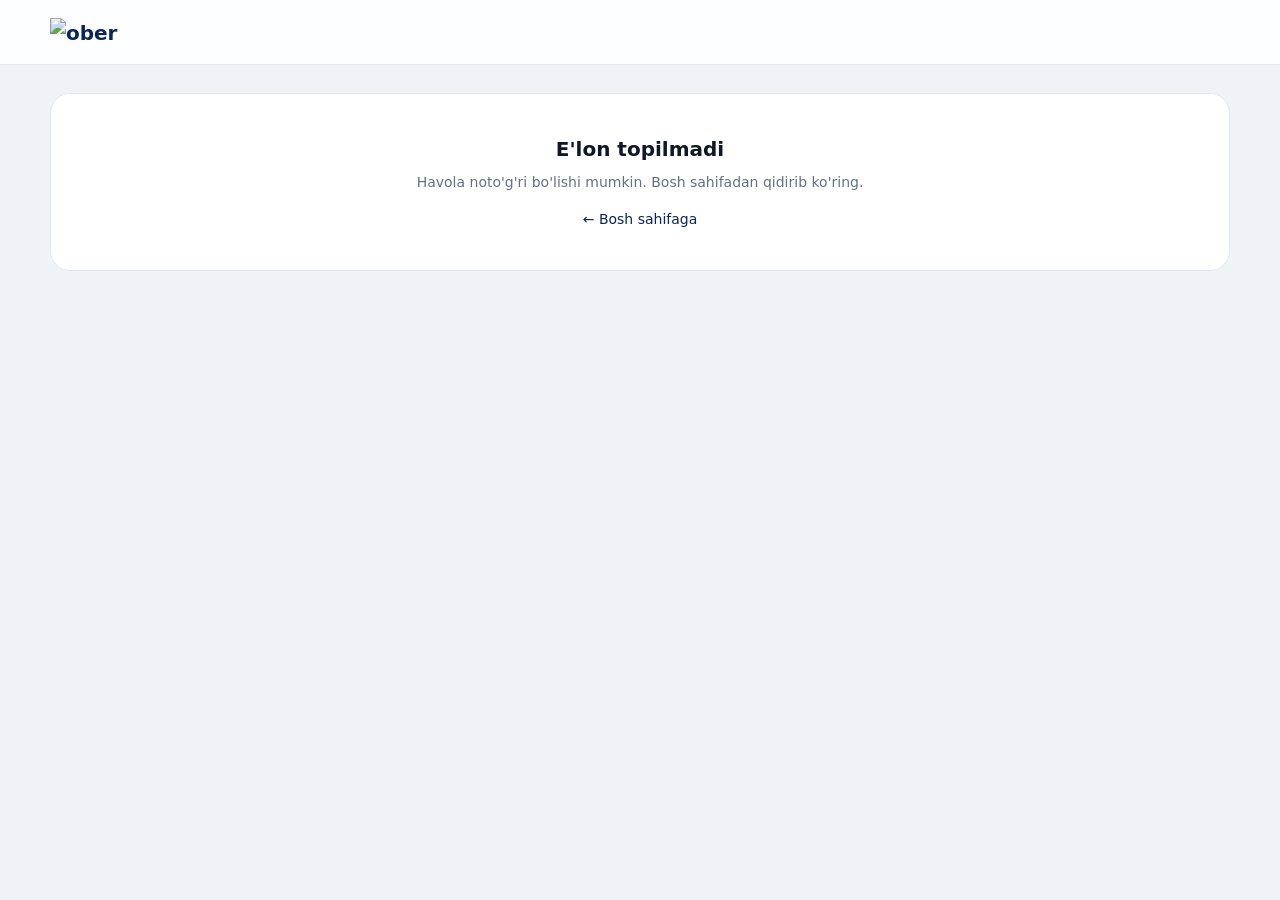
==== web/elon.html @ 5dbc55bd "Redesign 6-faza: amber urg'u hamma sahifaga (tabbar, CTA, hover) + natija sahifasi to'liq quyuq (202" ====
<!DOCTYPE html>
<html lang="uz">
<head>
<meta charset="utf-8">
<meta name="viewport" content="width=device-width,initial-scale=1">
<title>E'lon — OBER</title>
<meta name="description" content="OBER bozoridagi e'lon">
<link rel="stylesheet" href="/shrift/onest.css">
<style>
  :root{
    --navy:#0b2559;
    --navy-dark:#081b42;
    --navy-soft:#eaeff8;
    --bg:#eff2f7;
    --surface:#fff;
    --surface-2:#f7f9fc;
    --text:#101828;
    --muted:#667085;
    --line:#e3e8f0;
    --line-strong:#cdd6e4;
    --green:#0f7a4a;
    --green-soft:#e6f4ec;
    --red:#c0392b;
    --amber:#f5a623;
    --amber-deep:#e08d00;
    --amber-line:#f3d9a8;
    --amber-soft:#fdf3de;
    --shadow:0 16px 48px rgba(11,37,89,.08);
    --shadow-card:0 1px 2px rgba(11,37,89,.05),0 6px 20px rgba(11,37,89,.06);
    --shadow-hover:0 2px 4px rgba(11,37,89,.06),0 14px 34px rgba(11,37,89,.10);
    --ease:cubic-bezier(.2,0,0,1);
    /* Burchaklar tizimi — boshqa sahifalar bilan bir xil.
       2026-08-11: bu yerda xom `16px` turardi (shkalada bunday qiymat
       yo'q) va `--ease` boshqacha edi — bitta sayt ikki xil harakat
       qilardi. */
    --r-kichik:10px;
    --r-orta:14px;
    --r-katta:20px;
    --r-pill:999px;
    --radius:var(--r-katta);
    --content:1180px;
  }
  *{box-sizing:border-box;margin:0;padding:0}
  /* `hidden` ATRIBUTI ISHLASHI UCHUN. Bu qoida yo'q bo'lsa, `display`
     beruvchi boshqa qoida uni yengadi va yashirin bo'lishi kerak element
     ekranda qolib ketadi. Xato uch marta takrorlangan (index, takliflar,
     elon) — endi `web_sinov.py` har sahifada borligini tekshiradi. */
  [hidden]{display:none!important}
  html{-webkit-text-size-adjust:100%}
  body{
    font-family:"Onest",system-ui,-apple-system,"Segoe UI",Roboto,sans-serif;
    background:var(--bg);
    color:var(--text);
    line-height:1.5;
    font-size:15px;
  }
  a{color:var(--navy);text-decoration:none}

  /* ── TEPA PANEL ─────────────────────────────────────────────── */
  .topbar{
    position:sticky;top:0;z-index:20;
    border-bottom:1px solid var(--line);
    background:rgba(255,255,255,.88);
    backdrop-filter:saturate(140%) blur(16px);
    -webkit-backdrop-filter:saturate(140%) blur(16px);
  }
  .topbar-inner{
    width:min(100% - 36px,var(--content));
    min-height:64px;
    margin:auto;
    display:flex;align-items:center;justify-content:space-between;gap:16px;
  }
  .brand{display:flex;align-items:center;gap:8px;font-weight:800;color:var(--navy);font-size:20px}
  .brand img{display:block}
  /* Navigatsiya `tabbar.js` dan keladi (Qidirish · Kategoriyalar ·
     + E'lon · Chat). Bu yerda faqat til tugmasi uchun joy. */
  .top-actions{display:flex;align-items:center;gap:8px}

  /* ── ASOSIY ─────────────────────────────────────────────────── */
  .sahifa{
    width:min(100% - 36px,var(--content));
    margin:28px auto 64px;
  }
  .orqaga{
    display:inline-flex;align-items:center;gap:8px;
    font-size:14px;font-weight:600;color:var(--muted);
    margin-bottom:18px;padding:6px 10px;border-radius:var(--r-kichik);
    transition:color 160ms var(--ease),background 160ms var(--ease);
  }
  .orqaga:hover{color:var(--navy);background:var(--navy-soft)}

  .elon-tuzilma{
    display:grid;grid-template-columns:minmax(0,1fr) 360px;gap:24px;
    align-items:start;
  }

  /* ── RASMLAR ───────────────────────────────────────────────── */
  .rasm-quti{background:var(--surface);border:1px solid var(--line);border-radius:var(--radius);overflow:hidden}
  .rasm-katta{
    aspect-ratio:4/3;background:var(--surface-2);
    display:flex;align-items:center;justify-content:center;
  }
  .rasm-katta img{width:100%;height:100%;object-fit:cover;display:block}
  .rasm-katta .yoq{
    color:var(--muted);font-size:14px;display:flex;flex-direction:column;align-items:center;gap:10px;
  }
  .rasm-tex{
    display:flex;gap:8px;padding:12px;flex-wrap:wrap;
    border-top:1px solid var(--line);
  }
  .rasm-tex button{
    width:72px;height:56px;border-radius:var(--r-kichik);overflow:hidden;padding:0;
    border:2px solid var(--line);background:var(--surface-2);cursor:pointer;
    transition:border-color 160ms var(--ease),transform 160ms var(--ease);
  }
  .rasm-tex button:hover{transform:translateY(-1px)}
  .rasm-tex button.faol{border-color:var(--navy)}
  .rasm-tex img{width:100%;height:100%;object-fit:cover;display:block}

  /* ── MA'LUMOT ──────────────────────────────────────────────── */
  .elon-karta{
    background:var(--surface);border:1px solid var(--line);
    border-radius:var(--radius);padding:28px;
    box-shadow:var(--shadow-card);
  }
  .elon-badge{
    display:inline-block;font-size:11px;font-weight:800;letter-spacing:.6px;
    color:var(--navy);background:var(--navy-soft);
    padding:4px 10px;border-radius:var(--r-pill);margin-bottom:14px;text-transform:uppercase;
  }
  .elon-nom{font-size:24px;font-weight:800;line-height:1.25;letter-spacing:-.2px}
  .elon-narx{
    font-size:26px;font-weight:800;color:var(--navy);margin-top:14px;
  }
  .kelishiladi{
    display:inline-block;font-size:12px;font-weight:700;color:var(--amber);
    background:var(--amber-soft);padding:3px 9px;border-radius:var(--r-kichik);margin-left:8px;vertical-align:3px;
  }
  .elon-meta{
    display:flex;flex-wrap:wrap;gap:8px 18px;margin-top:16px;
    font-size:13.5px;color:var(--muted);
  }
  .elon-meta span{display:inline-flex;align-items:center;gap:6px}
  .elon-tavsif{
    margin-top:20px;padding-top:20px;border-top:1px solid var(--line);
    font-size:14.5px;color:#344054;white-space:pre-line;
  }
  .sotuvchi{
    margin-top:20px;padding:16px;border-radius:var(--r-orta);
    background:var(--surface-2);border:1px solid var(--line);
  }
  .sotuvchi h3{font-size:13px;font-weight:700;color:var(--muted);margin-bottom:6px}
  .sotuvchi-nom{font-size:16px;font-weight:700}
  .sotuvchi-izoh{font-size:12.5px;color:var(--muted);margin-top:8px}
  .tel-yashirilgan{
    display:flex;align-items:center;gap:10px;margin-top:12px;flex-wrap:wrap;
  }
  .tel-ochish{
    display:inline-flex;align-items:center;gap:8px;
    font-size:14px;font-weight:700;color:#fff;
    background:linear-gradient(180deg,var(--navy),var(--navy-dark));
    padding:9px 16px;border-radius:var(--r-kichik);cursor:pointer;
    transition:box-shadow 160ms var(--ease),transform 160ms var(--ease);
  }
  .tel-ochish:hover{box-shadow:var(--cta-glow),inset 0 1px 0 rgba(255,255,255,.12);transform:translateY(-1px)}
  .tel-ochish:active{transform:translateY(0)}
  .tel-ochish svg{flex:none}
  .tel-raqam{
    display:inline-flex;align-items:center;gap:8px;
    font-size:16px;font-weight:700;color:var(--navy);
  }
  .tel-raqam svg{flex:none}

  .xabar-yopilgan{
    background:var(--surface);border:1px solid var(--line);
    border-radius:var(--radius);padding:40px 28px;text-align:center;
  }
  .xabar-yopilgan h1{font-size:20px;font-weight:800}
  .xabar-yopilgan p{color:var(--muted);margin-top:8px;font-size:14px}

  .yuklanmoqda{
    display:flex;justify-content:center;align-items:center;min-height:60vh;
    color:var(--muted);font-size:14px;gap:10px;
  }
  .spinner{
    width:18px;height:18px;border-radius:50%;
    border:2px solid var(--line-strong);border-top-color:var(--navy);
    animation:aylana .8s linear infinite;
  }
  @keyframes aylana{to{transform:rotate(360deg)}}

  @media (max-width:880px){
    .elon-tuzilma{grid-template-columns:1fr}
    .sahifa{margin-top:16px}
    .elon-nom{font-size:20px}
    .elon-narx{font-size:22px}
    .elon-karta{padding:20px}
    .rasm-katta{aspect-ratio:1/1}
    .topbar-inner{width:min(100% - 28px,var(--content));gap:10px}
    .top-actions{gap:4px}
  }
</style>
<link rel="stylesheet" href="/ober-ui.css">
</head>
<body>
<header class="topbar">
  <div class="topbar-inner">
    <a class="brand" href="/" aria-label="OBER bosh sahifa">
      <img src="/brend/logo.png" alt="ober" width="94" height="29">
    </a>
    <div class="top-actions">
      <div class="lang-slot"></div>
    </div>
  </div>
</header>

<main class="sahifa" id="sahifa">
  <div class="yuklanmoqda"><div class="spinner"></div> E'lon ochilmoqda...</div>
</main>

<script src="/i18n.js"></script>
<script src="/tabbar.js"></script>
<script>
(function(){
  var SAHIFA = document.getElementById("sahifa");
  var id = Number((location.pathname.match(/^\/elon\/(\d+)/) || [])[1] || 0);

  function som(n){
    if(!n) return "";
    var s = String(n).replace(/[^\d]/g, "");
    if(!s) return "";
    return s.replace(/\B(?=(\d{3})+(?!\d))/g, " ").replace(/^/, "") + " so'm";
  }
  function esc(s){
    return String(s == null ? "" : s).replace(/[&<>"']/g, function(m){
      return {"&":"&amp;","<":"&lt;",">":"&gt;",'"':"&quot;","'":"&#39;"}[m];
    });
  }
  function telHavola(telefon){
    var r = String(telefon || "").replace(/[^\d+]/g, "");
    if(!r) return "";
    return "tel:" + r;
  }
  function sanaMatn(s){
    if(!s) return "";
    var iso = String(s).match(/^(\d{4})-(\d{2})-(\d{2})/);
    if(!iso) return "";
    var d = new Date(+iso[1], +iso[2] - 1, +iso[3]);
    var bugun = new Date(); bugun.setHours(0,0,0,0);
    var kun = Math.round((bugun - d) / 86400000);
    if(kun <= 0) return "Bugun";
    if(kun === 1) return "Kecha";
    if(kun < 7) return kun + " kun oldin";
    var OYLAR = ["yanvar","fevral","mart","aprel","may","iyun","iyul",
      "avgust","sentabr","oktabr","noyabr","dekabr"];
    return (+iso[3]) + " " + OYLAR[+iso[2] - 1];
  }

  if(!id){
    SAHIFA.innerHTML = '<div class="xabar-yopilgan"><h1>E\'lon topilmadi</h1>' +
      '<p>Havola noto\'g\'ri bo\'lishi mumkin. Bosh sahifadan qidirib ko\'ring.</p>' +
      '<p style="margin-top:16px"><a href="/">← Bosh sahifaga</a></p></div>';
    return;
  }

  fetch("/api/elon/" + id).then(function(r){
    if(!r.ok) throw new Error("topilmadi");
    return r.json();
  }).then(function(e){
    if(e.ochirilgan){
      SAHIFA.innerHTML = '<div class="xabar-yopilgan"><h1>Bu e\'lon yopilgan</h1>' +
        '<p>E\'lon olib tashlangan yoki sotilgan bo\'lishi mumkin.</p>' +
        '<p style="margin-top:16px"><a href="/">← Bosh sahifaga</a></p></div>';
      document.title = "E'lon yopilgan — OBER";
      return;
    }

    // Rasmlar: rasmlar_ober massivi + bitta rasm. FAQAT o'z serverimiz
    // papkalari — tashqi `//sayt.com/...` yoki `data:` qabul qilinmaydi
    // (2026-08-06 kod-review).
    var rasmlar = [];
    try{ rasmlar = JSON.parse(e.rasmlar_ober || "[]"); }catch(_){}
    if(e.rasm && rasmlar.indexOf(e.rasm) === -1) rasmlar.unshift(e.rasm);
    rasmlar = rasmlar.filter(function(x){
      return typeof x === "string" &&
        (x.indexOf("/chat-uploads/") === 0 || x.indexOf("/elon-rasmlar/") === 0);
    });

    var joy = Array.from(new Set(
      [e.viloyat, e.shahar, e.tuman].filter(Boolean)
    )).join(", ");
    var narx = e.kelishiladi
      ? '<span class="kelishiladi">KELISHILADI</span>'
      : som(e.narx_som);
    var sotuvchiBlok = e.egasi_nomi ? (
      '<div class="sotuvchi">' +
        '<h3>SOTUVCHI</h3>' +
        '<div class="sotuvchi-nom">' + esc(e.egasi_nomi || "Sotuvchi") + '</div>' +
        '<div class="tel-yashirilgan">' +
          '<a class="tel-ochish" href="/?q=' + encodeURIComponent(e.nom || "") + '">Shu mahsulotni so‘rash</a>' +
        '</div>' +
        '<div class="sotuvchi-izoh">So‘rov mos sotuvchilarga boradi. To‘lov va yetkazish OBER orqali bajarilmaydi.</div>' +
      '</div>'
    ) : '';

    // Rasm galereyasi HTML
    var rasmKatta = rasmlar.length
      ? '<img src="' + esc(rasmlar[0]) + '" alt="' + esc(e.nom) + '">'
      : '<div class="yoq">Rasm yo\'q</div>';
    var rasmTex = rasmlar.length > 1
      ? '<div class="rasm-tex">' + rasmlar.map(function(x, i){
          return '<button type="button" class="' + (i === 0 ? "faol" : "") + '" data-rasm="' + i + '" aria-label="Rasm ' + (i+1) + '">' +
            '<img src="' + esc(x) + '" alt="" loading="lazy"></button>';
        }).join("") + '</div>'
      : "";

    SAHIFA.innerHTML =
      '<a class="orqaga" href="/">← Qidiruvga qaytish</a>' +
      '<div class="elon-tuzilma">' +
        '<div class="rasm-quti">' +
          '<div class="rasm-katta" id="rasm-katta">' + rasmKatta + '</div>' +
          rasmTex +
        '</div>' +
        '<div class="elon-karta">' +
          '<span class="elon-badge">OBER</span>' +
          '<h1 class="elon-nom">' + esc(e.nom) + '</h1>' +
          '<div class="elon-narx">' + narx + '</div>' +
          '<div class="elon-meta">' +
            (joy ? '<span><svg width="15" height="15" viewBox="0 0 24 24" fill="none" stroke="currentColor" stroke-width="1.8" stroke-linecap="round" stroke-linejoin="round" aria-hidden="true"><path d="M12 21s-7-5.1-7-11a7 7 0 0 1 14 0c0 5.9-7 11-7 11Z"/><circle cx="12" cy="10" r="2.6"/></svg> ' + esc(joy) + '</span>' : "") +
            (e.kategoriya ? '<span><svg width="15" height="15" viewBox="0 0 24 24" fill="none" stroke="currentColor" stroke-width="1.8" stroke-linecap="round" stroke-linejoin="round" aria-hidden="true"><path d="M20.6 13.4 13.4 20.6a2 2 0 0 1-2.8 0L3 13V3h10l7.6 7.6a2 2 0 0 1 0 2.8Z"/><circle cx="7.5" cy="7.5" r="1.5"/></svg> ' + esc(e.kategoriya) + '</span>' : "") +
            (sanaMatn(e.sana) ? '<span><svg width="15" height="15" viewBox="0 0 24 24" fill="none" stroke="currentColor" stroke-width="1.8" stroke-linecap="round" stroke-linejoin="round" aria-hidden="true"><circle cx="12" cy="12" r="9"/><path d="M12 7v5l3 2"/></svg> ' + esc(sanaMatn(e.sana)) + '</span>' : "") +
          '</div>' +
          (e.tavsif ? '<div class="elon-tavsif">' + esc(e.tavsif) + '</div>' : "") +
          sotuvchiBlok +
        '</div>' +
      '</div>';

    document.title = (e.nom || "E'lon") + " — OBER";

    // Galereya: kichik rasmga bosilganda katta rasm almashadi
    var katta = document.getElementById("rasm-katta");
    var tugmalar = document.querySelectorAll(".rasm-tex button");
    tugmalar.forEach(function(t){
      t.addEventListener("click", function(){
        tugmalar.forEach(function(x){ x.classList.remove("faol"); });
        t.classList.add("faol");
        var idx = Number(t.getAttribute("data-rasm"));
        katta.innerHTML = '<img src="' + esc(rasmlar[idx]) + '" alt="' + esc(e.nom) + '">';
      });
    });
  }).catch(function(){
    SAHIFA.innerHTML = '<div class="xabar-yopilgan"><h1>E\'lon topilmadi</h1>' +
      '<p>Bu e\'lon mavjud emas yoki o\'chirilgan bo\'lishi mumkin.</p>' +
      '<p style="margin-top:16px"><a href="/">← Bosh sahifaga</a></p></div>';
  });
})();
</script>
</body>
</html>
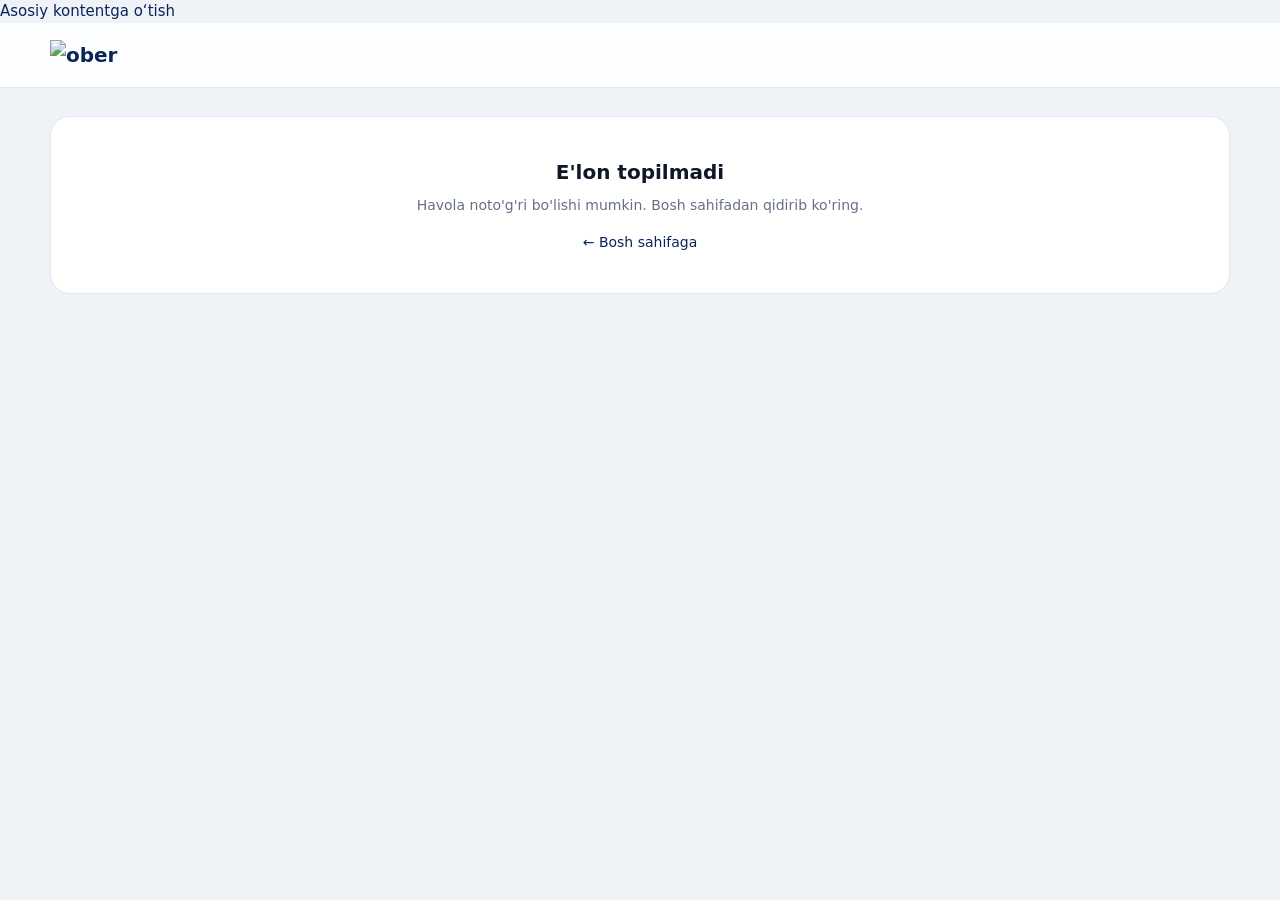
==== commit 557f2fd8: "A11y: skip-link 5 sahifaga + window.alert inline xabarga (2026-08-12) - skip-link: barcha sahifalarg" ====
--- a/web/elon.html
+++ b/web/elon.html
@@ -203,6 +203,7 @@
 <link rel="stylesheet" href="/ober-ui.css">
 </head>
 <body>
+<a class="skip-link" href="#sahifa">Asosiy kontentga o‘tish</a>
 <header class="topbar">
   <div class="topbar-inner">
     <a class="brand" href="/" aria-label="OBER bosh sahifa">
@@ -214,7 +215,7 @@
   </div>
 </header>
 
-<main class="sahifa" id="sahifa">
+<main class="sahifa" id="sahifa" tabindex="-1">
   <div class="yuklanmoqda"><div class="spinner"></div> E'lon ochilmoqda...</div>
 </main>
 
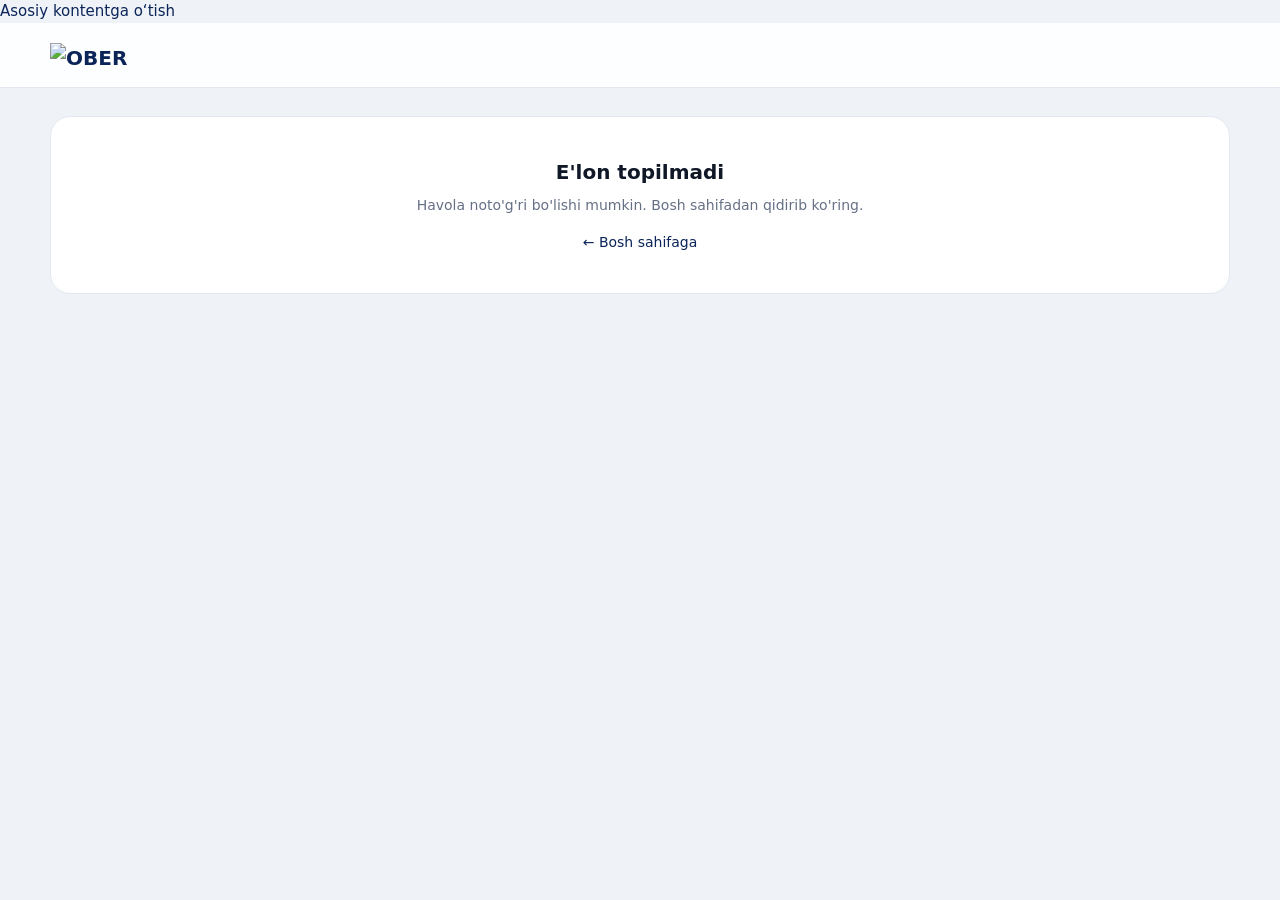
==== commit 13388fa5: "Brend: navy+amber SVG logotip oilasi, kompakt header versiyasi, skill yangilandi (2026-08-12)" ====
--- a/web/elon.html
+++ b/web/elon.html
@@ -4,7 +4,15 @@
 <meta charset="utf-8">
 <meta name="viewport" content="width=device-width,initial-scale=1">
 <title>E'lon — OBER</title>
-<meta name="description" content="OBER bozoridagi e'lon">
+<meta name="description" content="OBER bozoridagi e'lon — narx, rasm va sotuvchi aloqasi bitta sahifada.">
+<link rel="icon" href="/brend/icon.png">
+<meta property="og:type" content="website">
+<meta property="og:site_name" content="OBER">
+<meta property="og:title" content="E'lon — OBER">
+<meta property="og:description" content="OBER bozoridagi e'lon — narx, rasm va sotuvchi aloqasi.">
+<meta property="og:image" content="https://ober.uz/brend/ober-market-street-desktop.webp">
+<meta property="og:url" content="https://ober.uz/elon/">
+<meta property="og:locale" content="uz_UZ">
 <link rel="stylesheet" href="/shrift/onest.css">
 <style>
   :root{
@@ -179,15 +187,9 @@
   .xabar-yopilgan p{color:var(--muted);margin-top:8px;font-size:14px}
 
   .yuklanmoqda{
-    display:flex;justify-content:center;align-items:center;min-height:60vh;
-    color:var(--muted);font-size:14px;gap:10px;
-  }
-  .spinner{
-    width:18px;height:18px;border-radius:50%;
-    border:2px solid var(--line-strong);border-top-color:var(--navy);
-    animation:aylana .8s linear infinite;
-  }
-  @keyframes aylana{to{transform:rotate(360deg)}}
+    min-height:60vh;
+    padding:24px 0;
+  }
 
   @media (max-width:880px){
     .elon-tuzilma{grid-template-columns:1fr}
@@ -207,7 +209,7 @@
 <header class="topbar">
   <div class="topbar-inner">
     <a class="brand" href="/" aria-label="OBER bosh sahifa">
-      <img src="/brend/logo.png" alt="ober" width="94" height="29">
+      <img src="/brend/logo-kompakt.png" alt="OBER" width="94" height="23">
     </a>
     <div class="top-actions">
       <div class="lang-slot"></div>
@@ -216,7 +218,19 @@
 </header>
 
 <main class="sahifa" id="sahifa" tabindex="-1">
-  <div class="yuklanmoqda"><div class="spinner"></div> E'lon ochilmoqda...</div>
+  <div class="yuklanmoqda" aria-hidden="true">
+    <div class="sk-blok sk-elon">
+      <div class="sk-chiziq sk-rasm"></div>
+      <div class="sk-ustun sk-keng">
+        <div class="sk-chiziq sk-badge"></div>
+        <div class="sk-chiziq sk-sarlavha"></div>
+        <div class="sk-chiziq sk-narx"></div>
+        <div class="sk-chiziq sk-uzun"></div>
+        <div class="sk-chiziq sk-uzun"></div>
+        <div class="sk-chiziq sk-bulut"></div>
+      </div>
+    </div>
+  </div>
 </main>
 
 <script src="/i18n.js"></script>
@@ -338,6 +352,15 @@
 
     document.title = (e.nom || "E'lon") + " — OBER";
 
+    // OG meta'larini ham e'lon nomi bilan yangilaymiz — ulashilganda
+    // (Telegram/olti) sarlavha to'g'ri chiqishi uchun.
+    var ogT = document.querySelector('meta[property="og:title"]');
+    var ogD = document.querySelector('meta[property="og:description"]');
+    if (ogT) ogT.setAttribute("content", document.title);
+    if (ogD) ogD.setAttribute("content",
+      (e.kelishiladi ? "Narxi kelishiladi" : e.narx_som ? "Narxi: " + som(e.narx_som) : "") +
+      (joy ? " · " + joy : "") + " — OBER bozorida");
+
     // Galereya: kichik rasmga bosilganda katta rasm almashadi
     var katta = document.getElementById("rasm-katta");
     var tugmalar = document.querySelectorAll(".rasm-tex button");
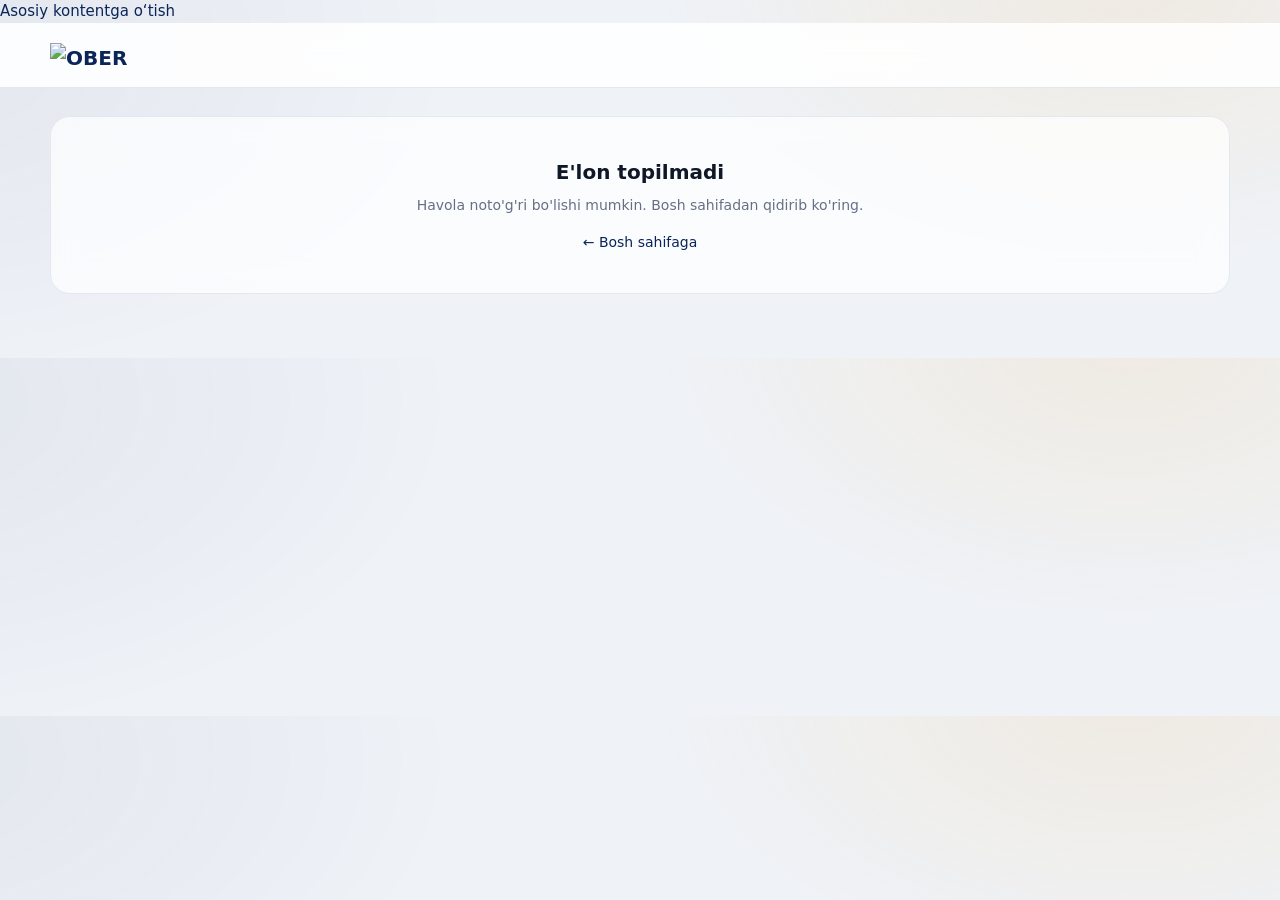
==== commit e280cc48: "Shisha uslub: elon, kategoriyalar, chat, sotuvchi — oq elementlar glass fon + gradient nurlar (2026-" ====
--- a/web/elon.html
+++ b/web/elon.html
@@ -57,7 +57,12 @@
   html{-webkit-text-size-adjust:100%}
   body{
     font-family:"Onest",system-ui,-apple-system,"Segoe UI",Roboto,sans-serif;
-    background:var(--bg);
+    /* SHISHA FONI (2026-08-12) — kategoriyalar sahifasi bilan bir xil.
+       Yarim shaffof oq karta orqasida ko'rinadigan yengil nurlar. */
+    background:
+      radial-gradient(42rem 26rem at 88% -6%,rgba(245,166,35,.10),transparent 70%),
+      radial-gradient(50rem 30rem at -8% 12%,rgba(11,37,89,.06),transparent 70%),
+      var(--bg);
     color:var(--text);
     line-height:1.5;
     font-size:15px;
@@ -103,7 +108,7 @@
   }
 
   /* ── RASMLAR ───────────────────────────────────────────────── */
-  .rasm-quti{background:var(--surface);border:1px solid var(--line);border-radius:var(--radius);overflow:hidden}
+  .rasm-quti{background:rgba(255,255,255,.72);backdrop-filter:saturate(140%) blur(14px);-webkit-backdrop-filter:saturate(140%) blur(14px);border:1px solid var(--line);border-radius:var(--radius);overflow:hidden}
   .rasm-katta{
     aspect-ratio:4/3;background:var(--surface-2);
     display:flex;align-items:center;justify-content:center;
@@ -127,7 +132,10 @@
 
   /* ── MA'LUMOT ──────────────────────────────────────────────── */
   .elon-karta{
-    background:var(--surface);border:1px solid var(--line);
+    background:rgba(255,255,255,.72);
+    backdrop-filter:saturate(140%) blur(14px);
+    -webkit-backdrop-filter:saturate(140%) blur(14px);
+    border:1px solid var(--line);
     border-radius:var(--radius);padding:28px;
     box-shadow:var(--shadow-card);
   }
@@ -180,7 +188,10 @@
   .tel-raqam svg{flex:none}
 
   .xabar-yopilgan{
-    background:var(--surface);border:1px solid var(--line);
+    background:rgba(255,255,255,.72);
+    backdrop-filter:saturate(140%) blur(14px);
+    -webkit-backdrop-filter:saturate(140%) blur(14px);
+    border:1px solid var(--line);
     border-radius:var(--radius);padding:40px 28px;text-align:center;
   }
   .xabar-yopilgan h1{font-size:20px;font-weight:800}
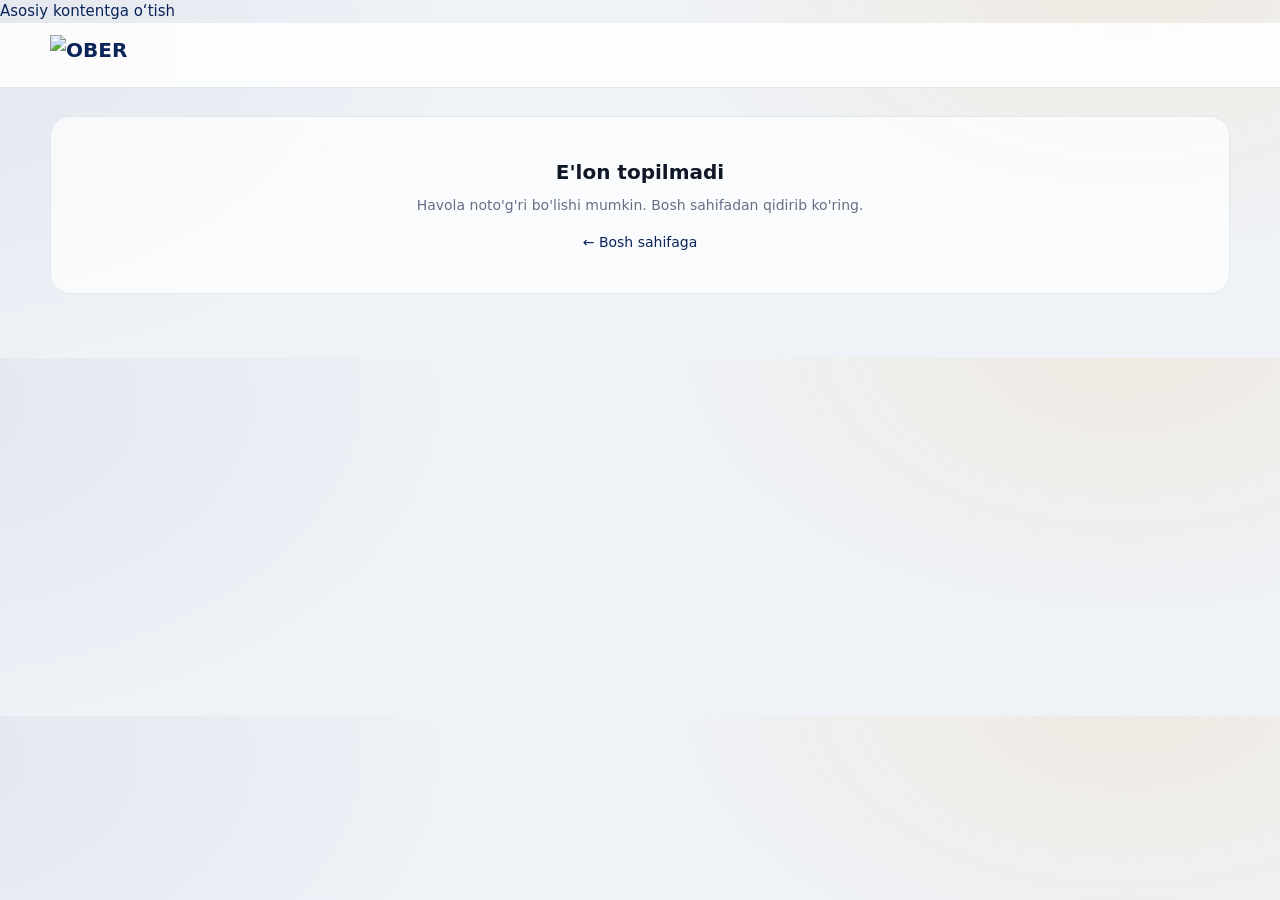
==== commit 95fe285d: "Frontend audit 2026-08-13: yagona och tizim, shisha tokenlar, Onest shrift, jonli lenta 2 qator, chi" ====
--- a/web/elon.html
+++ b/web/elon.html
@@ -74,8 +74,8 @@
     position:sticky;top:0;z-index:20;
     border-bottom:1px solid var(--line);
     background:rgba(255,255,255,.88);
-    backdrop-filter:saturate(140%) blur(16px);
-    -webkit-backdrop-filter:saturate(140%) blur(16px);
+    backdrop-filter:var(--shisha-quyuq);
+    -webkit-backdrop-filter:var(--shisha-quyuq);
   }
   .topbar-inner{
     width:min(100% - 36px,var(--content));
@@ -108,7 +108,7 @@
   }
 
   /* ── RASMLAR ───────────────────────────────────────────────── */
-  .rasm-quti{background:rgba(255,255,255,.72);backdrop-filter:saturate(140%) blur(14px);-webkit-backdrop-filter:saturate(140%) blur(14px);border:1px solid var(--line);border-radius:var(--radius);overflow:hidden}
+  .rasm-quti{background:rgba(255,255,255,.72);backdrop-filter:var(--shisha);-webkit-backdrop-filter:var(--shisha);border:1px solid var(--line);border-radius:var(--radius);overflow:hidden}
   .rasm-katta{
     aspect-ratio:4/3;background:var(--surface-2);
     display:flex;align-items:center;justify-content:center;
@@ -133,8 +133,8 @@
   /* ── MA'LUMOT ──────────────────────────────────────────────── */
   .elon-karta{
     background:rgba(255,255,255,.72);
-    backdrop-filter:saturate(140%) blur(14px);
-    -webkit-backdrop-filter:saturate(140%) blur(14px);
+    backdrop-filter:var(--shisha);
+    -webkit-backdrop-filter:var(--shisha);
     border:1px solid var(--line);
     border-radius:var(--radius);padding:28px;
     box-shadow:var(--shadow-card);
@@ -189,8 +189,8 @@
 
   .xabar-yopilgan{
     background:rgba(255,255,255,.72);
-    backdrop-filter:saturate(140%) blur(14px);
-    -webkit-backdrop-filter:saturate(140%) blur(14px);
+    backdrop-filter:var(--shisha);
+    -webkit-backdrop-filter:var(--shisha);
     border:1px solid var(--line);
     border-radius:var(--radius);padding:40px 28px;text-align:center;
   }
@@ -220,7 +220,7 @@
 <header class="topbar">
   <div class="topbar-inner">
     <a class="brand" href="/" aria-label="OBER bosh sahifa">
-      <img src="/brend/logo-kompakt.png" alt="OBER" width="94" height="23">
+      <img src="/brend/logo-ober-20260813.png" alt="OBER" width="118" height="39">
     </a>
     <div class="top-actions">
       <div class="lang-slot"></div>
